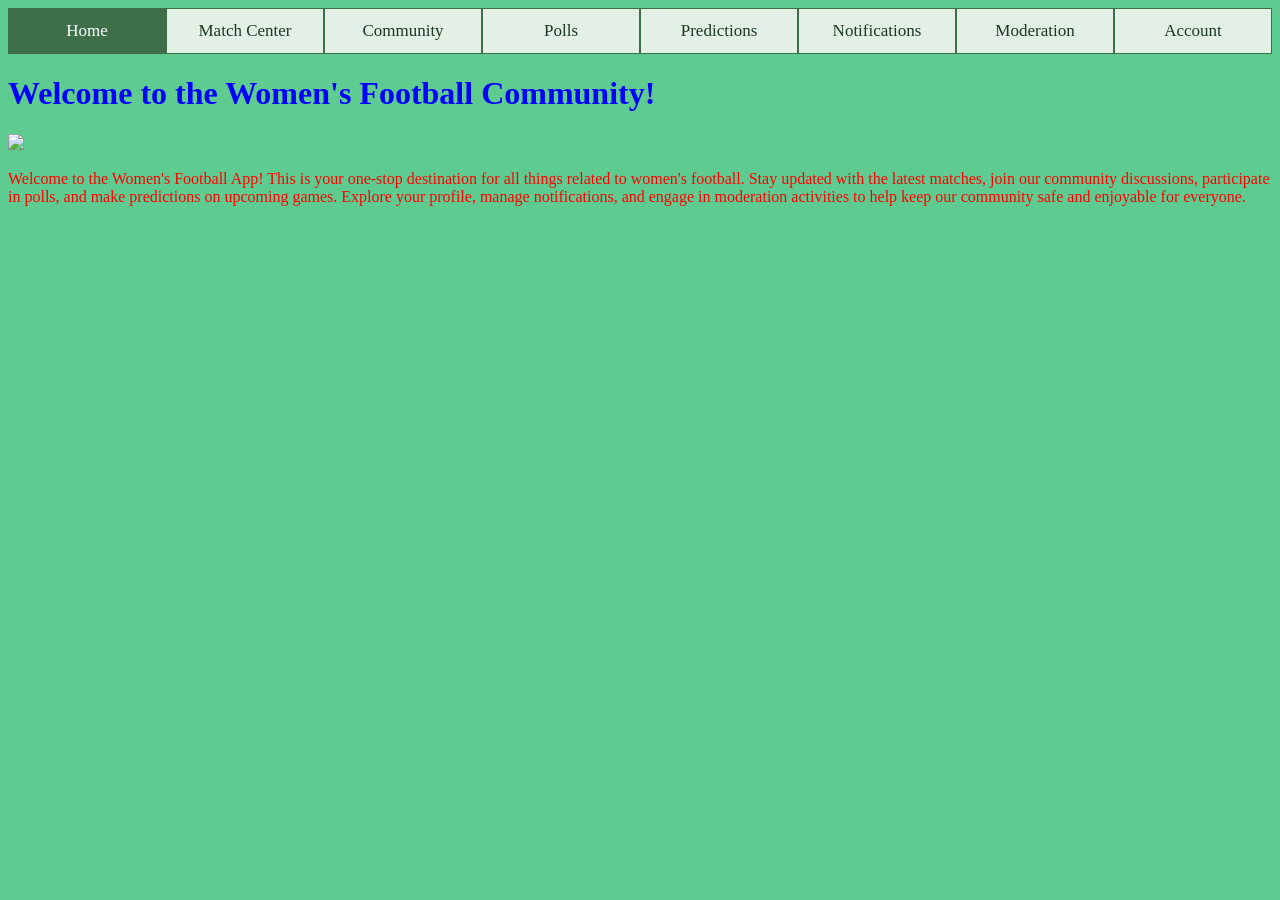
==== index.html @ 3c6fece5 "added login and upgraded menu" ====
<!DOCTYPE html>
<html lang="en">
<head>
	<meta charset="utf-8">
	<meta name="viewport" content="width=device-width, initial-scale=1">
	<meta http-equiv="refresh" content="0; url=woso_app/">
	<title>Women's Football Community</title>
</head>
<body>
	<p>Opening the Women's Football Community. If you are not redirected, <a href="woso_app/">continue to the app</a>.</p>
</body>
</html>
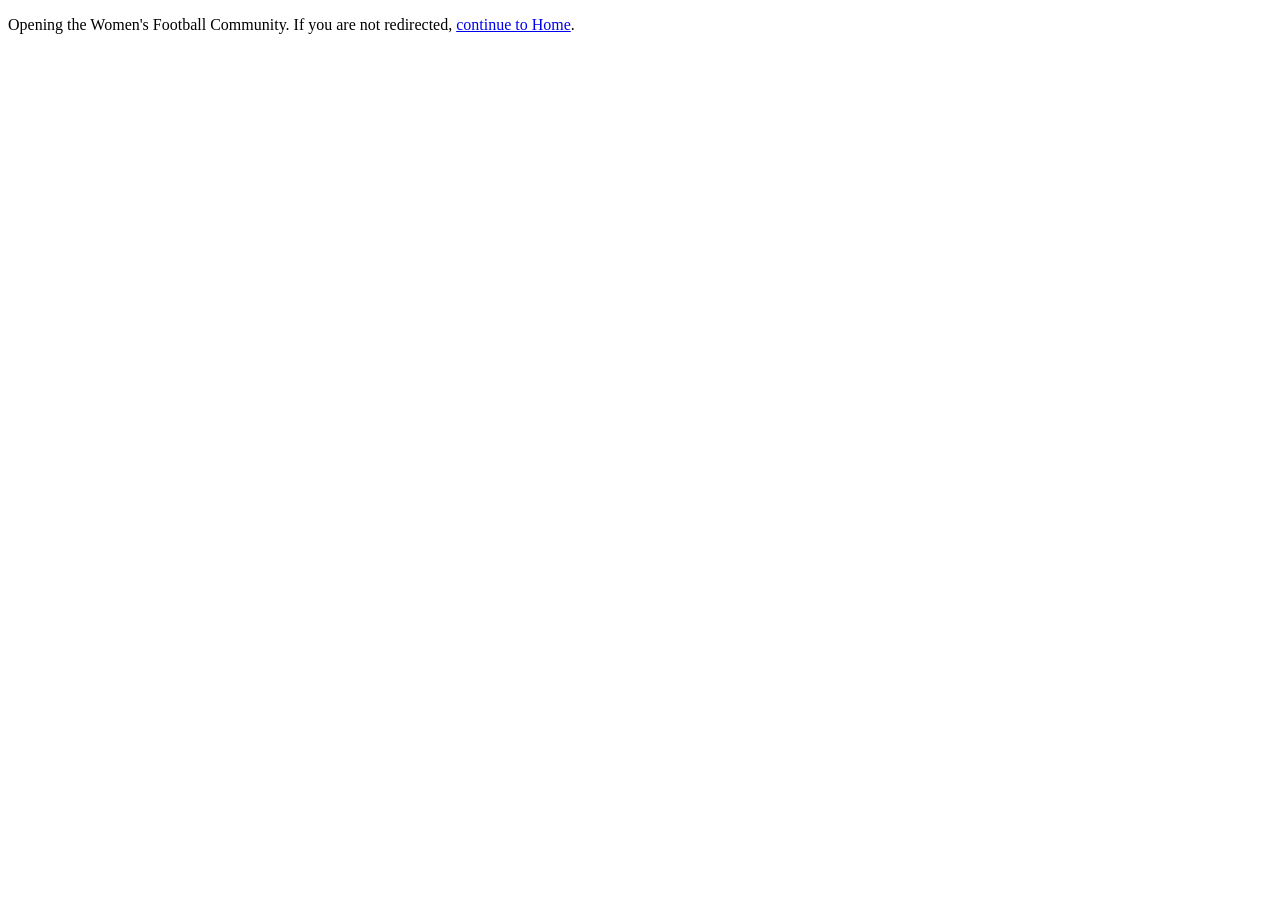
==== commit 1aaa3e6e: "started on the home page and notification page" ====
--- a/index.html
+++ b/index.html
@@ -3,10 +3,10 @@
 <head>
 	<meta charset="utf-8">
 	<meta name="viewport" content="width=device-width, initial-scale=1">
-	<meta http-equiv="refresh" content="0; url=woso_app/">
+	<meta http-equiv="refresh" content="0; url=woso_app/home.php">
 	<title>Women's Football Community</title>
 </head>
 <body>
-	<p>Opening the Women's Football Community. If you are not redirected, <a href="woso_app/">continue to the app</a>.</p>
+	<p>Opening the Women's Football Community. If you are not redirected, <a href="woso_app/home.php">continue to Home</a>.</p>
 </body>
 </html>
